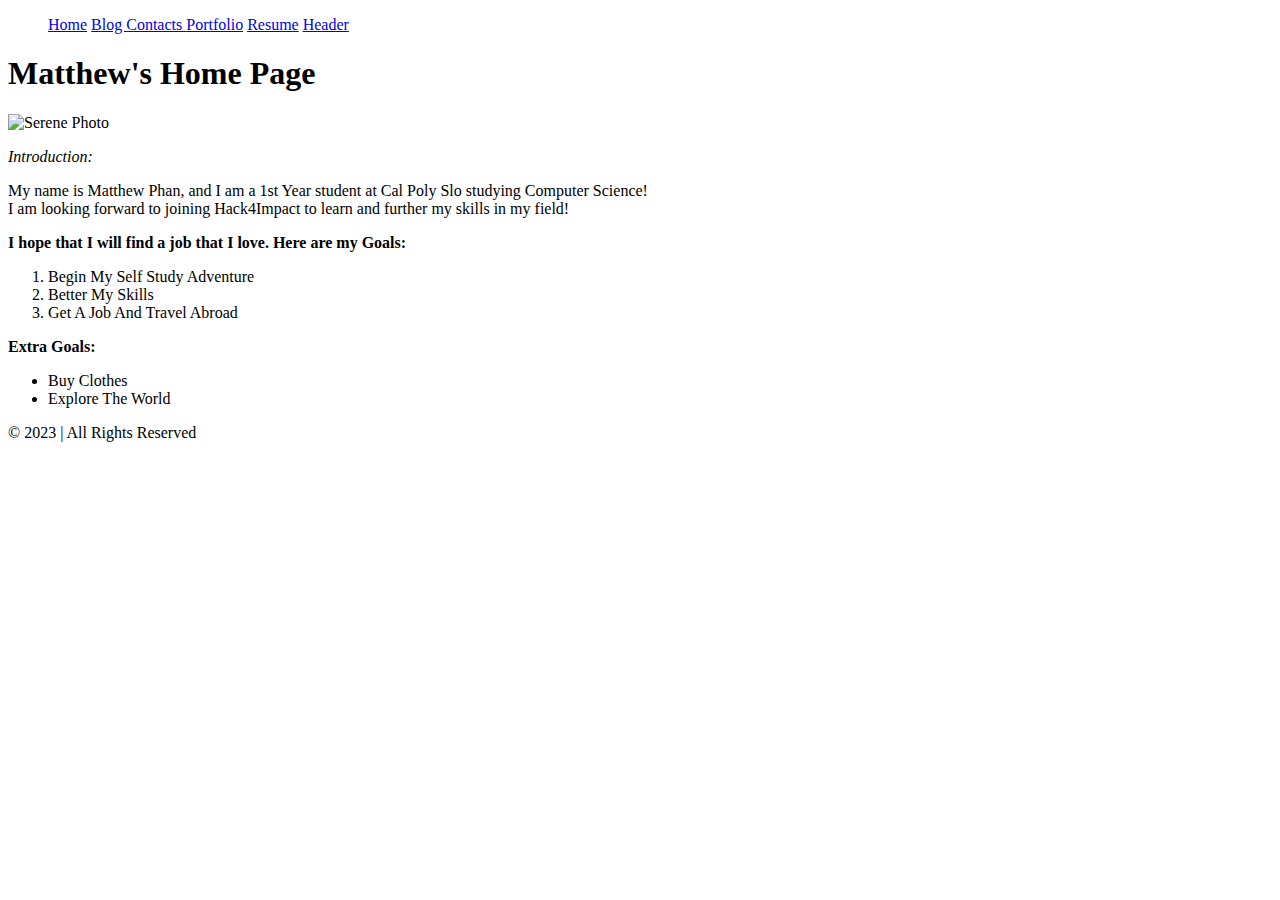
==== index.html @ 3dff728f "new" ====
<!DOCTYPE html>

<html> 
    <Head>
        <Title> Phan Web </Title>
        <link rel = "stylesheet" href = "styles.css" />
    </Head>

        <body>
            <nav id = "NavBar">
                <!--
                <h1 class = "logo"> View: </h1>
                    <p> Click One! </p>
                -->
                    <ul class>
                        <a id = "index" href = "index.html"> Home</a>
                        <a id = "blog" href = "blog.html"> Blog </a>
                        <a id = "contact" href = "contact.html"> Contacts </a>
                        <a id = "portfolio" href = "portfolio.html"> Portfolio</a>
                        <a id = "resume" href = "resume.html"> Resume</a>
                        <a id = "header" href = "Header.html"> Header</a>
                    </ul>
                    

            </nav>


                <main>
                    <h1 id = "nostyle"> <tag attribute = "title"> <strong> Matthew's Home Page</strong> </tag> </h1>
                            <div class = "About">
                                <div class = "about-image"> 
                                    <img id = "image" src = "city.jpeg" alt = "Serene Photo">
                                </div>
                                <div class = "about-text">
                                    <p id = "first"> <em>  Introduction: </em> </p>
                                    <p class = "body"> My name is Matthew Phan, and I am a 1st Year student at Cal Poly Slo 
                                        studying Computer Science! <br> I am looking forward to joining Hack4Impact
                                        to learn and further my skills in my field! </p>
                                    <p> <strong> I hope that I will find a job that I love. Here are my Goals: </strong></p>
                                    <!-- Ordered Lists-->
                                    <ol id = "lists">
                                        <li> Begin My Self Study Adventure</li>
                                        <li> Better My Skills </li>
                                        <li> Get A Job And Travel Abroad </li>
                                    </ol>
                                    <p id = "goals"> <strong>Extra Goals: </strong></p>
                                    <!-- Unordered Lists-->
                                    <ul id = "positions-lists">
                                        <li> Buy Clothes </li>
                                        <li> Explore The World</li>
                                    </ul>
                                </div>
                            </div>
                </main>
            <footer class = "Footer"> © 2023 <Personal Website Name> | All Rights Reserved </footer>
        </body>

</html>
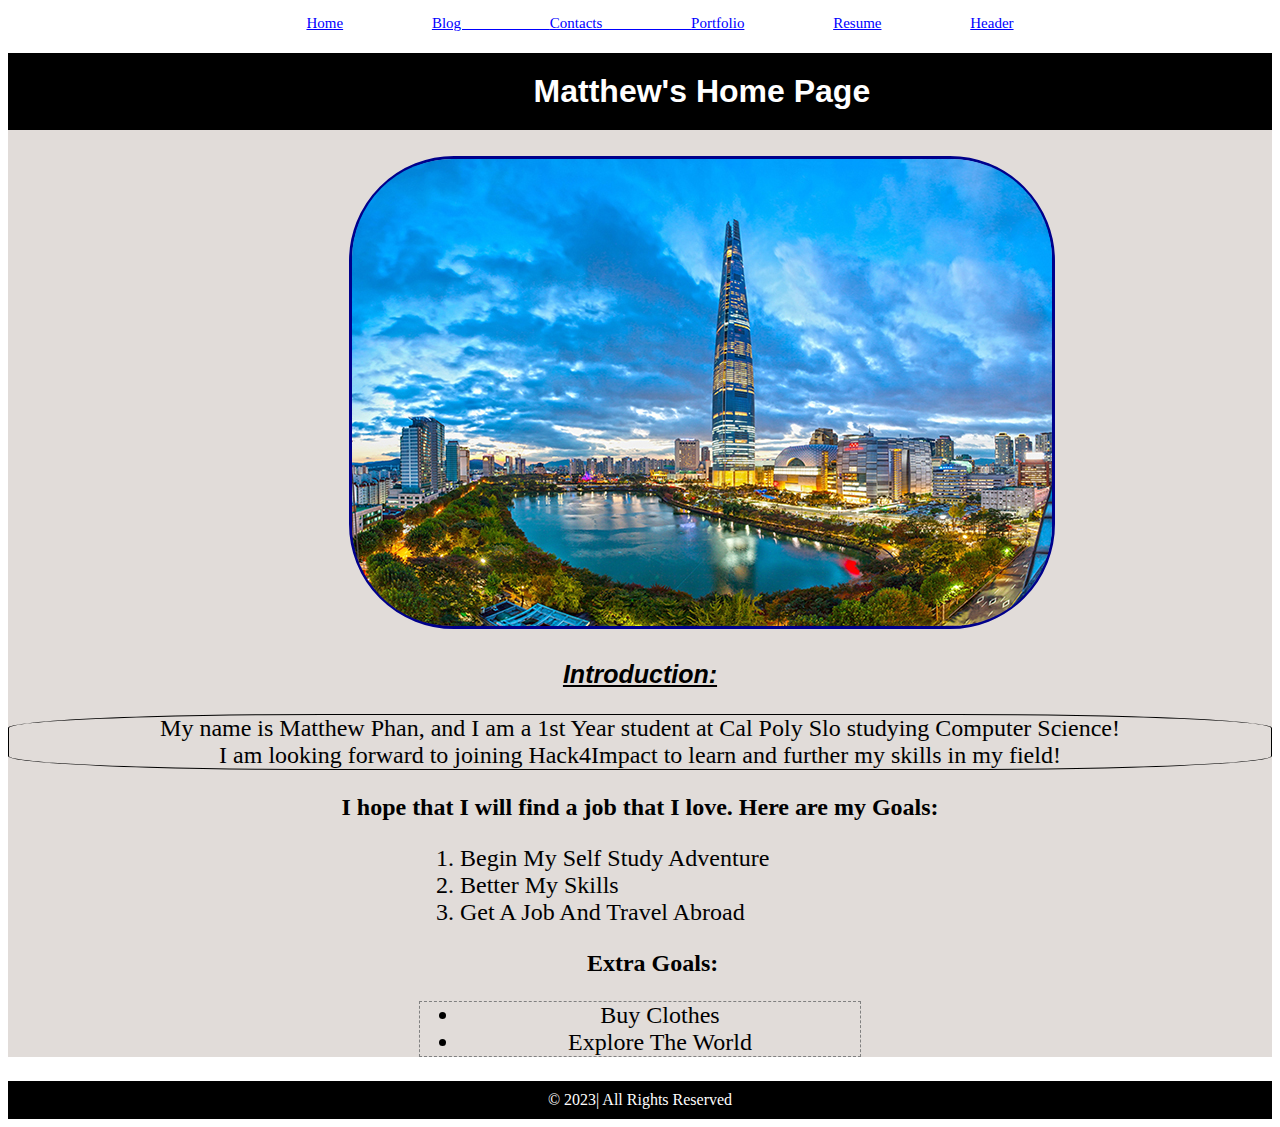
==== commit 031bcea5: "new" ====
--- a/index.html
+++ b/index.html
@@ -8,10 +8,6 @@
 
         <body>
             <nav id = "NavBar">
-                <!--
-                <h1 class = "logo"> View: </h1>
-                    <p> Click One! </p>
-                -->
                     <ul class>
                         <a id = "index" href = "index.html"> Home</a>
                         <a id = "blog" href = "blog.html"> Blog </a>
--- a/styles.css
+++ b/styles.css
@@ -0,0 +1,154 @@
+p#first{
+    font-size: 25px;
+    font-family: sans-serif;
+    font-weight: bold;
+    text-align: center;
+}
+
+p{
+    justify-content: center;
+    text-align: center;
+    color: black;
+}
+
+/*for class */
+.About {
+    background-color: #E1DCD9;
+    font-size: 150%;
+}
+#lists{
+    width: 400px; 
+	margin-left: auto; 
+	margin-right: auto; 
+}
+
+#positions-lists{
+    text-align: center;
+    width: 400px; 
+	margin-left: auto; 
+	margin-right: auto; 
+}
+
+#goals{
+    margin-left: 2%;
+}
+
+#image{
+    width: 100%;
+    border-radius: 100px;
+    display: flex;
+    justify-content: center;
+    align-items: center;    
+}
+
+.about-image{
+    margin-left: 27%;
+    border-radius: 105px;
+    border-color: darkblue;
+    border-style: solid;
+    display: inline-block;   
+    margin-top: 2%; 
+}
+
+.Footer{
+    color: white;
+    justify-content: center; 
+    display: flex;
+    align-items: center;
+    font-weight: 50%;
+    font-family: 'Times New Roman', Times, serif;
+    background-color: black;
+    padding: 10px 10px 10px 10px;
+}
+/* for tags*/
+#first {
+    font-size: 25px;
+    text-decoration: underline;
+}
+
+p.body{
+    font-family:'Times New Roman', Times, serif;
+    border-style: solid;
+    border-width: 1px; 
+    border-radius: 25%;
+}
+
+#NavBar{
+    text-decoration: none;
+    text-align: center; 
+    word-spacing: 85px;
+    font-size: 15px;
+}
+
+h1#nostyle {
+    padding-left: 40%;
+    background-color: black;
+    color: white;
+    font-family: Impact, Haettenschweiler, 'Arial Narrow Bold', sans-serif;
+    border-style: solid;
+    border-color: black;
+    border-width: 20px;
+    margin-bottom: 0%;
+}
+
+/* for attributes (NOT WORKING? */
+input[type = "blogtitle"]{
+    height: 10%;
+}
+
+/* for ids for lists */
+#positions-lists{
+    border-color: gray;
+    border-width: 1px;
+    border-style: dashed; 
+}
+
+/* Adjacent selectors (+) select elements that are directly after another element. For example: */
+h1 + p{
+    font-family: Impact, Haettenschweiler, 'Arial Narrow Bold', sans-serif
+}
+
+/* affects the links in nav on page */ 
+a:link {
+    color: blue;
+}
+a:visited {
+    color: red; 
+}
+
+/*
+* active handles the user activating, or clicking on, something e.g. the link.
+* hover handles user input moving over the element e.g. a mouse hovering over a link
+* focus handles when something is selected by, or is ready for, keyboard input */
+
+a:active{
+    color: yellow;
+    font-size: 100px;
+}
+a:hover{
+    text-decoration: none;
+    color: green;
+}
+
+input:focus {
+    border: 1px solid #439;
+}
+
+
+
+/* You can group multiple selectors in order to give them all the same styling. 
+Separate selectors by commas before the curly brackets in order to group them 
+ex. 
+    p,
+    h1,
+    .titles {
+        color: #000;
+} */
+
+/* nesting 
+ex. 
+    #special h1 {
+        font-size: 25px;
+}
+^ selectors inside selectors will be affected
+*/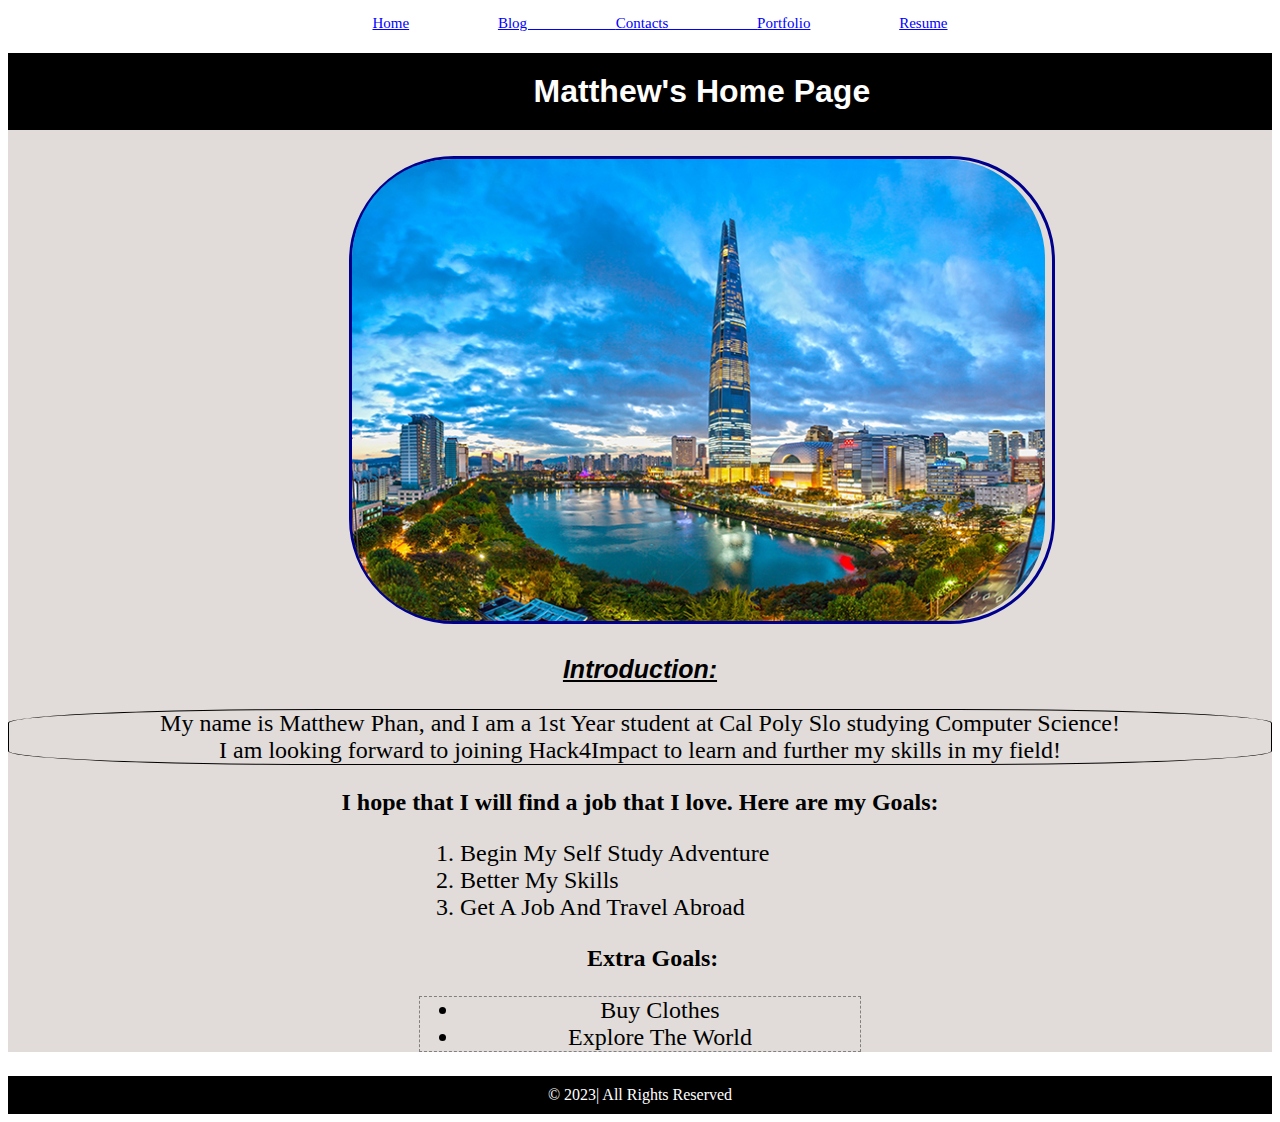
==== commit 5febfce7: "a" ====
--- a/index.html
+++ b/index.html
@@ -14,10 +14,8 @@
                         <a id = "contact" href = "contact.html"> Contacts </a>
                         <a id = "portfolio" href = "portfolio.html"> Portfolio</a>
                         <a id = "resume" href = "resume.html"> Resume</a>
-                        <a id = "header" href = "Header.html"> Header</a>
+                        <!-- <a id = "header" href = "Header.html"> Header</a> -->
                     </ul>
-                    
-
             </nav>
 
 
--- a/styles.css
+++ b/styles.css
@@ -16,6 +16,7 @@
     background-color: #E1DCD9;
     font-size: 150%;
 }
+
 #lists{
     width: 400px; 
 	margin-left: auto; 
@@ -34,7 +35,7 @@
 }
 
 #image{
-    width: 100%;
+    width: 99%;
     border-radius: 100px;
     display: flex;
     justify-content: center;
@@ -78,7 +79,7 @@
     text-align: center; 
     word-spacing: 85px;
     font-size: 15px;
-}
+} 
 
 h1#nostyle {
     padding-left: 40%;
@@ -125,6 +126,7 @@
     color: yellow;
     font-size: 100px;
 }
+
 a:hover{
     text-decoration: none;
     color: green;
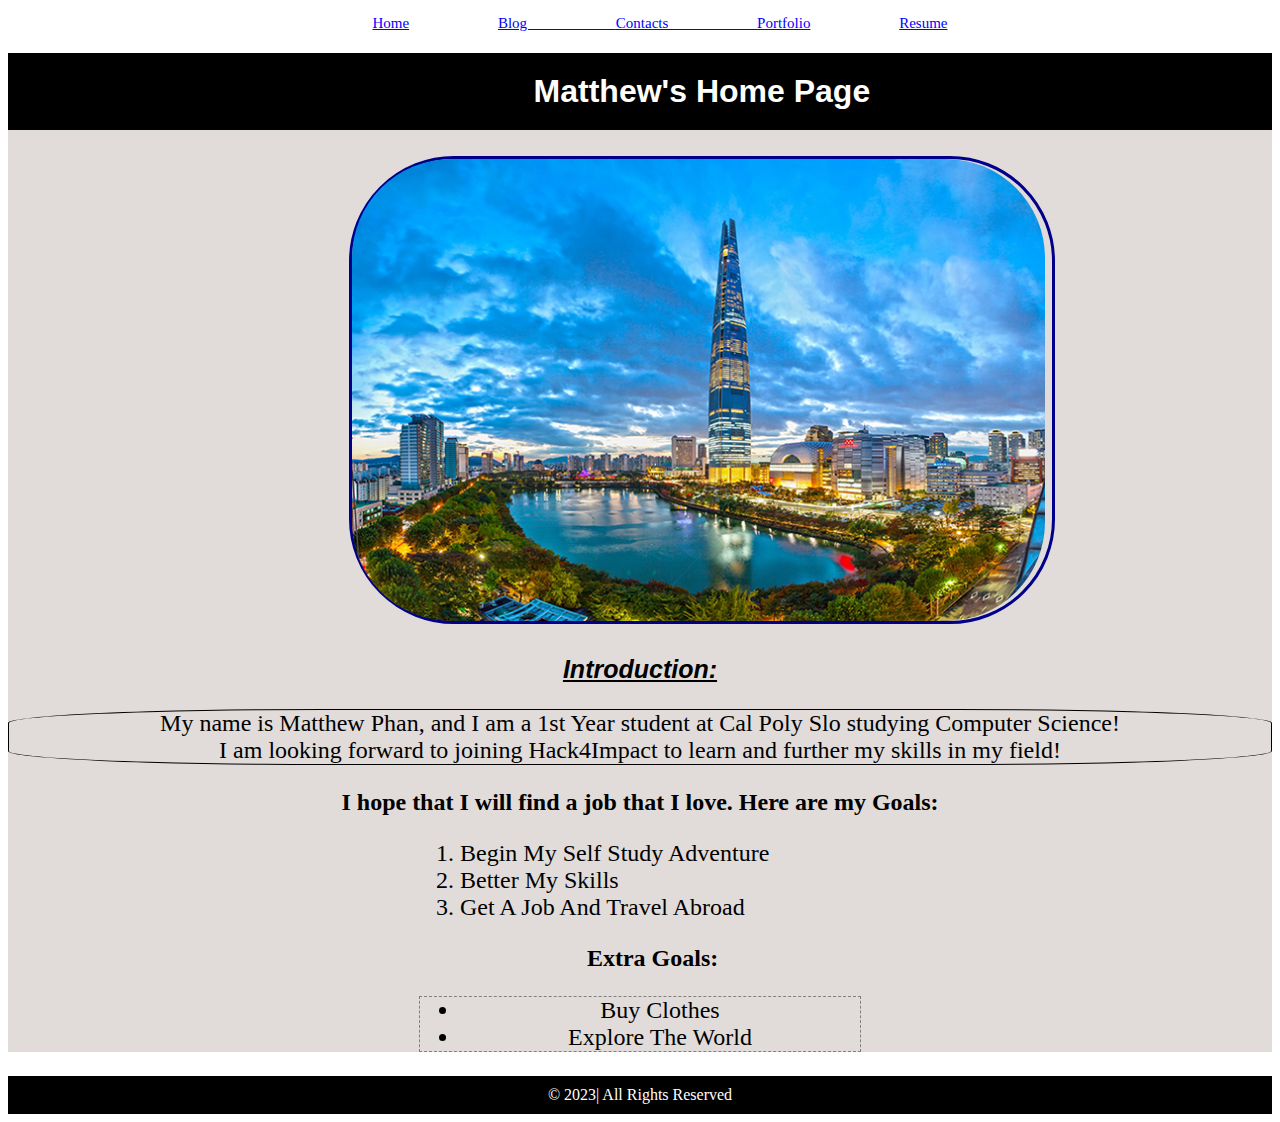
==== commit bd7cc0ef: "a" ====
--- a/index.html
+++ b/index.html
@@ -23,7 +23,7 @@
                     <h1 id = "nostyle"> <tag attribute = "title"> <strong> Matthew's Home Page</strong> </tag> </h1>
                             <div class = "About">
                                 <div class = "about-image"> 
-                                    <img id = "image" src = "city.jpeg" alt = "Serene Photo">
+                                    <img id = "image1" src = "city.jpeg" alt = "Serene Photo">
                                 </div>
                                 <div class = "about-text">
                                     <p id = "first"> <em>  Introduction: </em> </p>
--- a/styles.css
+++ b/styles.css
@@ -37,6 +37,13 @@
 #image{
     width: 99%;
     border-radius: 100px;
+    display: flex;
+    justify-content: center;
+    align-items: center;    
+}
+#image1{
+    width: 99%;
+    border-radius: 99px;
     display: flex;
     justify-content: center;
     align-items: center;    
